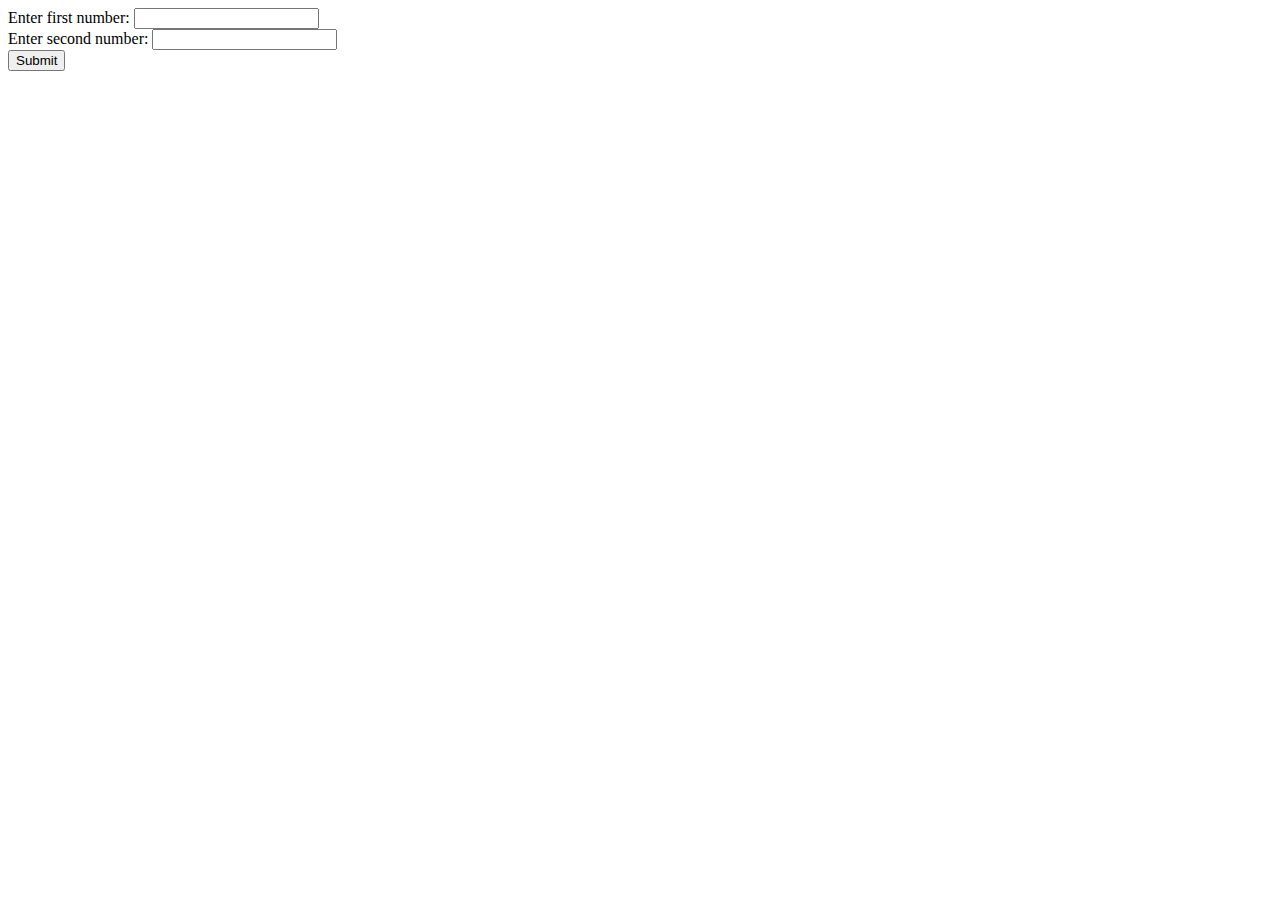
==== target/project_servlet/index.html @ 35581be9 "Init" ====
<!DOCTYPE html>
<html>
  <body>
    <form action="add">
      Enter first number:
      <input type="text" name="num1" /><br />
      Enter second number:
      <input type="text" name="num2" /><br />
      <input type="submit" />
    </form>
  </body>
</html>
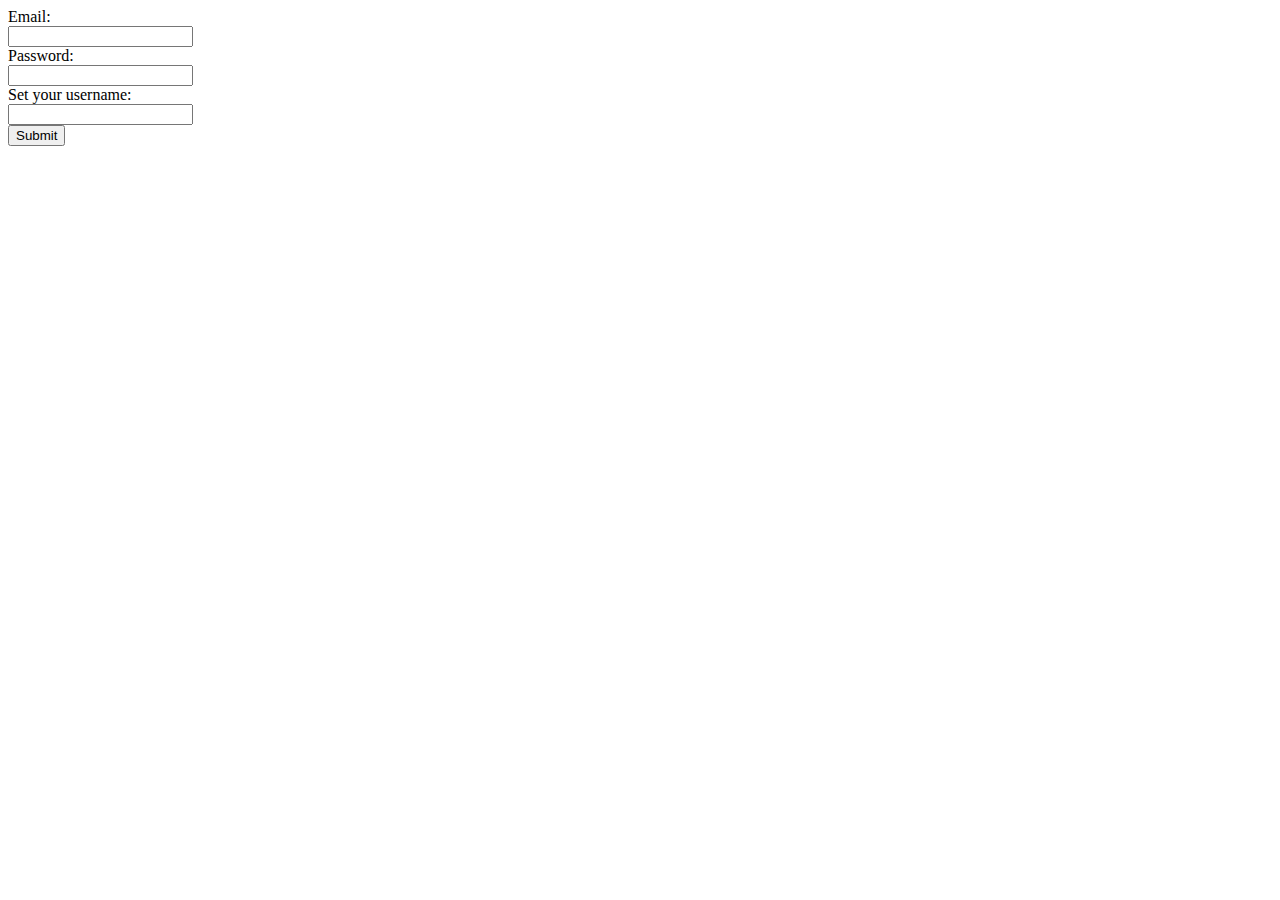
==== commit 841fd290: "Modified AddServlet to LoginForm, change to index.html file and create some new folders" ====
--- a/target/project_servlet/index.html
+++ b/target/project_servlet/index.html
@@ -1,11 +1,13 @@
 <!DOCTYPE html>
 <html>
   <body>
-    <form action="add">
-      Enter first number:
-      <input type="text" name="num1" /><br />
-      Enter second number:
-      <input type="text" name="num2" /><br />
+    <form action="login" method="post">
+      <label for="email">Email: </label><br />
+      <input type="text" id="email" name="email" /><br />
+      <label for="password">Password: </label><br />
+      <input type="password" id="password" name="password" /><br />
+      <label for="userNamwe">Set your username: </label><br />
+      <input type="text" id="user-name" name="userName" /><br />
       <input type="submit" />
     </form>
   </body>
